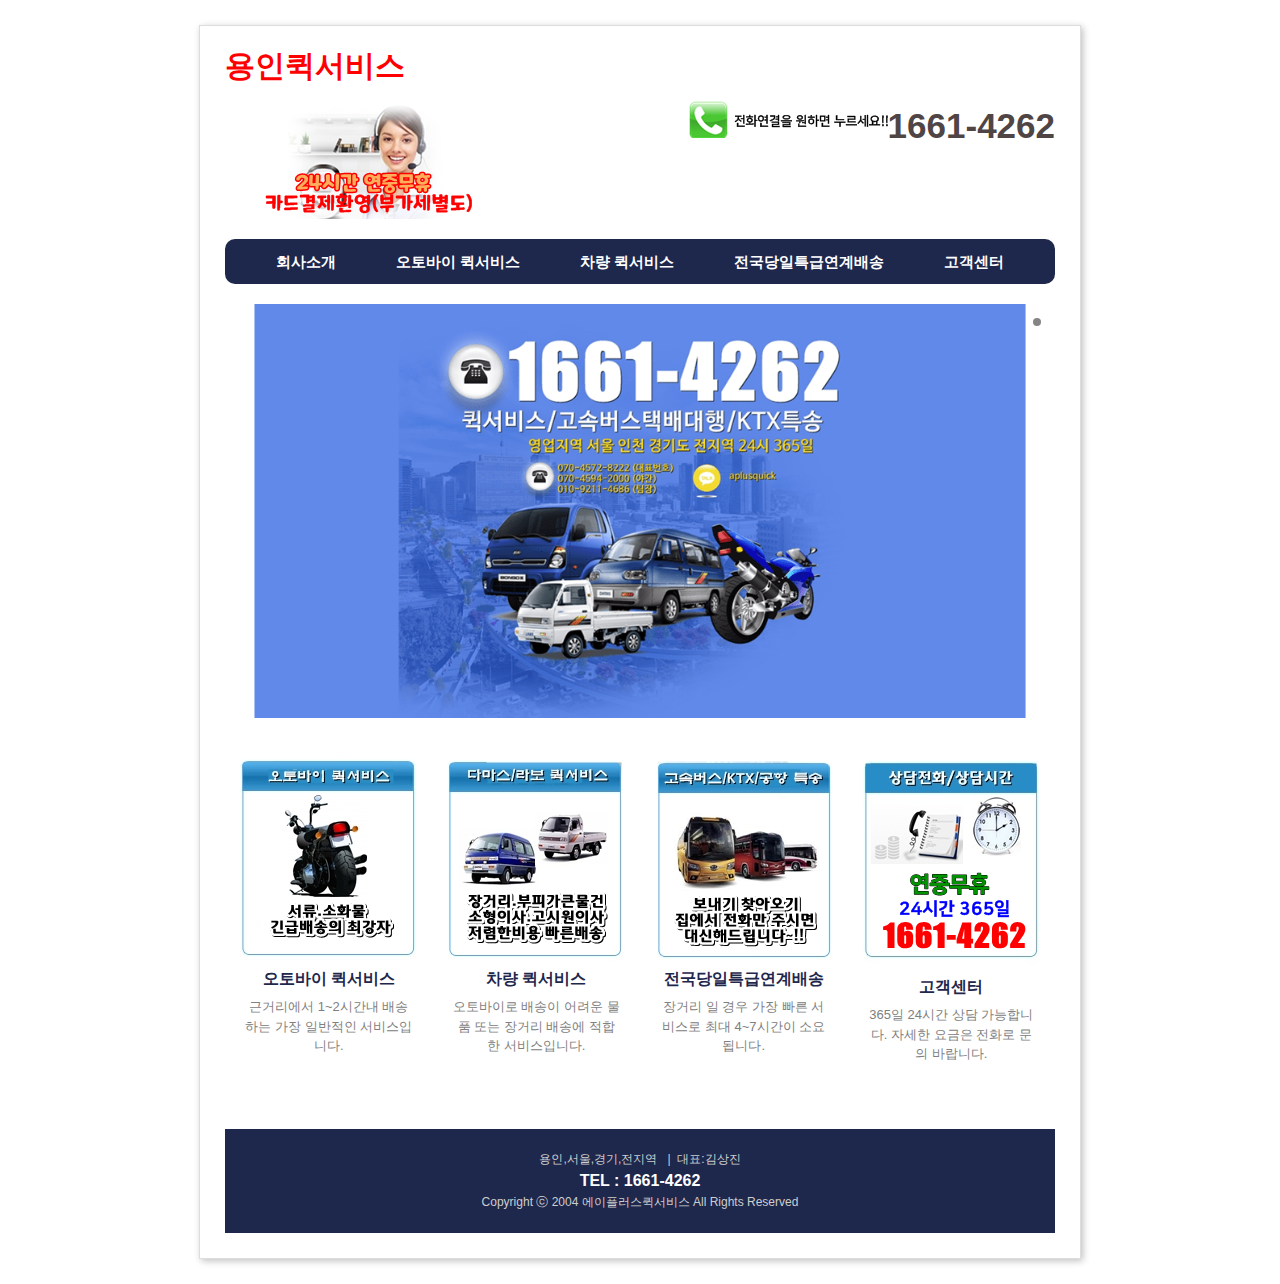
==== index.html @ 8a41278f "Add files via upload" ====
<head>
<meta name="viewport" content="width=device-width, initial-scale=1, maximum-scale=1, user-scalable=no">
<title>용인퀵서비스</title>
<meta name="description" content="24시저렴한 용인퀵서비스,용인퀵,퀵배달,퀵배송,용인시
,처인구
,기흥구
,수지구
,김량장동
,역북동
,삼가동
,남동
,유방동
,고림동
,마평동
,운학동
,호동
,해곡동
,포곡읍
,모현면
,남사면
,이동면
,원삼면
,백암면
,양지면
,역삼동
,유림동
,동부동
,신갈동
,구갈동
,상갈동
,하갈동
,보라동
,지곡동
,공세동
,고매동
,농서동
,서천동
,영덕동
,언남동
,마북동
,청덕동
,동백동
,상하동
,보정동
,기흥동
,서농동
,구성동
,풍덕천동
,죽전동
,동천동
,고기동
,신봉동
,성복동
,상현동
,기흥
,수지
,죽전
,동백
,신갈
,용인터미널
,용인고속버스
,풍덕천
,양지
,모현
,백암">
<meta http-equiv="Content-Type" content="text/html; charset=utf-8" />
<meta property="og:type" content="website">
<meta property="og:title" content="용인퀵서비스">
<meta property="og:description" content="24시저렴한 용인퀵서비스,용인퀵,퀵배달,퀵배송,용인시
,처인구
,기흥구
,수지구
,김량장동
,역북동
,삼가동
,남동
,유방동
,고림동
,마평동
,운학동
,호동
,해곡동
,포곡읍
,모현면
,남사면
,이동면
,원삼면
,백암면
,양지면
,역삼동
,유림동
,동부동
,신갈동
,구갈동
,상갈동
,하갈동
,보라동
,지곡동
,공세동
,고매동
,농서동
,서천동
,영덕동
,언남동
,마북동
,청덕동
,동백동
,상하동
,보정동
,기흥동
,서농동
,구성동
,풍덕천동
,죽전동
,동천동
,고기동
,신봉동
,성복동
,상현동
,기흥
,수지
,죽전
,동백
,신갈
,용인터미널
,용인고속버스
,풍덕천
,양지
,모현
,백암">
<meta property="og:image" content="http://rkrkquick.dothome.co.kr/images/slider01.png">
<meta property="og:url" content="http://rkrkquick.dothome.co.kr">
<meta name="viewport" content="width=device-width,initial-scale=1.0,minimum-scale=1.0,maximum-scale=1.0">
<link rel="StyleSheet" HREF="style.css" type="text/css" title="style">
<link rel="canonical" href="http://rkrkquick.dothome.co.kr">
<META NAME="robots" content="all">
<meta NAME="keywords" ConTENT="24시저렴한 용인퀵서비스,용인퀵,퀵배송,퀵배달,용인시
,처인구
,기흥구
,수지구
,김량장동
,역북동
,삼가동
,남동
,유방동
,고림동
,마평동
,운학동
,호동
,해곡동
,포곡읍
,모현면
,남사면
,이동면
,원삼면
,백암면
,양지면
,역삼동
,유림동
,동부동
,신갈동
,구갈동
,상갈동
,하갈동
,보라동
,지곡동
,공세동
,고매동
,농서동
,서천동
,영덕동
,언남동
,마북동
,청덕동
,동백동
,상하동
,보정동
,기흥동
,서농동
,구성동
,풍덕천동
,죽전동
,동천동
,고기동
,신봉동
,성복동
,상현동
,기흥
,수지
,죽전
,동백
,신갈
,용인터미널
,용인고속버스
,풍덕천
,양지
,모현
,백암
">
<meta name="naver-site-verification" content="453dc102d6e20bcc4e0fc8fa6f25ca92c63f2015" />
<link rel='stylesheet' href='common/css/layerslider.css' type='text/css' media='all' />
<link rel='stylesheet' href='common/css/nanumgothic.css' type='text/css' media='all' />
<link rel='stylesheet' href='common/css/reset.css' type='text/css' media='all' />
<link rel='stylesheet' href='common/css/home.css' type='text/css' media='all' />
<link rel='stylesheet' href='common/css/page-style.css' type='text/css' media='all' />
<script type='text/javascript' src='common/js/greensock.js'></script>
<script type='text/javascript' src='common/js/jquery.js'></script>
<script type='text/javascript' src='common/js/jquery-migrate.min.js'></script>
<script type='text/javascript' src='common/js/layerslider.kreaturamedia.jquery.js'></script>
<script type='text/javascript' src='common/js/layerslider.transitions.js'></script>
<script type='text/javascript' src='common/js/nav.js'></script>
<script type='text/javascript' src='common/js/home.js'></script>
</head>

<META NAME="Description" CONTENT="오토바이,다마스,라보,용달">

<style>

.comp-name{color:red;} 

.nav{background-color:#1e274c;} 


a.header-tel{color: #504545;} 

@media screen and (max-width: 525px){
a.header-tel{border:3px solid #ffd02c; 
}
}


</style>



<body id="main" class="">
<div class="wrapper bg-cf">
	<div class="wrapper-inner">

		<header>
			<h1 class="comp-name">용인퀵서비스</h1>  
			<div class="clear"> </div>
			<div class="logo">
				<a href="index.html" title="HOME">
					<img src="images/logo.png" alt="LOGO" />
				</a>
			</div><!-- /.logo -->

			<a href="tel:1661-4262 " class="header-tel" title="1661-4262 전화걸기"><img src="images/phone.png">1661-4262</a> 
			<div class="clear"> </div>
			<div class="nav">
				<nav>
					<ul class="primary-menu">
						<li id="menu-item-15" class="menu-item menu-item-type-post_type menu-item-object-page menu-item-15">
							<a href="sub/sub01.html">회사소개</a>
						</li>
						<li id="menu-item-19" class="menu-item menu-item-type-post_type menu-item-object-page menu-item-19">
							<a href="sub/sub02.html">오토바이 퀵서비스</a>
						</li>
						<li id="menu-item-62" class="menu-item menu-item-type-post_type menu-item-object-page menu-item-62">
							<a href="sub/sub03.html">차량 퀵서비스</a>
						</li>
						<li id="menu-item-63" class="menu-item menu-item-type-post_type menu-item-object-page menu-item-63">
							<a href="sub/sub04.html">전국당일특급연계배송</a>
						</li>
						<li id="menu-item-64" class="menu-item menu-item-type-post_type menu-item-object-page menu-item-64">
							<a href="sub/sub05.html">고객센터</a>
						</li>
					</ul>
				</nav>				
				<div class="mobile-menu">
					<div id="mb-menu">
						<select title="GOTO" name="page_id" id="page_id" class="" onChange="javascript:location.href=this.options[this.selectedIndex].value;">
							<option value="/">:::: MENU 선택 ::::</option>
							<option value="/">HOME</option>
							<option value="sub/sub01.html">회사소개</option>
							<option value="sub/sub02.html">오토바이 퀵서비스</option>
							<option value="sub/sub03.html">차량 퀵서비스</option>
							<option value="sub/sub04.html">전국당일특급연계배송</option>
							<option value="sub/sub05.html">고객센터</option>
						</select>
					</div>
				</div><!-- /.mobile-menu -->
			</div><!-- /.nav -->
		</header>

		<div class="main-content">


			<div class="slider">
			<script data-cfasync="false" type="text/javascript">
				var lsjQuery = jQuery;
			</script>
			<script data-cfasync="false" type="text/javascript">
			lsjQuery(document).ready(function() { if(typeof lsjQuery.fn.layerSlider == "undefined") { lsShowNotice('layerslider_1_1','jquery'); } else { lsjQuery("#layerslider_1_1").layerSlider({skinsPath: ''}) } });
			</script>
				<div id="layerslider_1_1" class="ls-wp-container" style="width:1030px;height:514px;margin:0 auto;margin-bottom: 0px;">
					<div class="ls-slide" data-ls=" transition2d: all;">
						<img src="images/slider00.png" class="ls-bg" alt="slider00" />
						<img class="ls-l" style="top:0px;left:0px;white-space: nowrap;" data-ls="delayin:1000;" src="images/slider01.png" alt="">
						<img class="ls-l" style="top:0px;left:0px;white-space: nowrap;" data-ls="delayin:2000;" src="images/slider02.png" alt="">
						<img class="ls-l" style="top:0px;left:0px;white-space: nowrap;" data-ls="delayin:3000;" src="images/slider03.png" alt="">
						<img class="ls-l" style="top:0px;left:0px;white-space: nowrap;" data-ls="delayin:4200;" src="images/slider04.png" alt="">
					</div>
					<div class="ls-slide" data-ls=" transition2d: all;">
						<img src="images/slider00.png" class="ls-bg" alt="slider00" />
						<img class="ls-l" style="top:0px;left:0px;white-space: nowrap;" data-ls="delayin:1000;" src="images/slider01.png" alt="">
						<img class="ls-l" style="top:0px;left:0px;white-space: nowrap;" data-ls="delayin:2000;" src="images/slider02.png" alt="">
						<img class="ls-l" style="top:0px;left:0px;white-space: nowrap;" data-ls="delayin:3000;" src="images/slider03.png" alt="">
						<img class="ls-l" style="top:0px;left:0px;white-space: nowrap;" data-ls="delayin:4200;" src="images/slider04.png" alt="">
					</div>
				</div>
			</div>
			<div class="clear"> </div>
			<div class="front-table">
				<div>
					<a href="sub/sub02.html" title="오토바이 퀵서비스 ">
						<img src="images/bike-icon.png" />
						<h4 class="table-h5">오토바이 퀵서비스</h4>
						<p class="table-desc">근거리에서 1~2시간내 배송하는 가장 일반적인 서비스입니다.</p>
					</a>
				</div>
				<div>
					<a href="sub/sub03.html" title="차량 퀵서비스 ">
						<img src="images/truck-icon.png" />
						<h4 class="table-h5">차량 퀵서비스</h4>
						<p class="table-desc">오토바이로 배송이 어려운 물품 또는 장거리 배송에 적합한 서비스입니다.</p>
					</a>
				</div>
				<div>
					<a href="sub/sub04.html" title="전국당일특급연계배송 ">
						<img src="images/rocket-icon.png" />
						<h4 class="table-h5">전국당일특급연계배송</h4>
						<p class="table-desc">장거리 일 경우 가장 빠른 서비스로 최대 4~7시간이 소요됩니다.</p>
					</a>
				</div>
				<div>
					<a href="sub/sub05.html" title="고객센터 ">
						<img src="images/call-icon.png" />
						<h4 class="table-h5">고객센터</h4>
						<p class="table-desc">365일 24시간 상담 가능합니다. 자세한 요금은 전화로 문의 바랍니다.</p>
					</a>
				</div>
			</div>
			<div class="clear"> </div>

		</div>




﻿		<div class="footer">
		<footer>
			<div class="footer-addr">
				
				<span class="addr">용인,서울,경기,전지역 </span>&nbsp;&nbsp;|&nbsp;&nbsp;<span class="ceo">대표:김상진</span><br /><span class="tel"><a href="tel:1661-4262 " title="1661-4262 전화걸기">TEL : 1661-4262 </a></span>

			</div><!-- /.footer-etc -->
			<div class="footer-copy">
				Copyright ⓒ 2004 에이플러스퀵서비스 All Rights Reserved
			</div><!-- /.footer-copy -->
		</footer>
		</div><!-- /.footer -->
	</div><!-- /.wrapper-inner -->

</div><!-- /.wrapper -->
</body>


</html>
---- common/css/layerslider.css ----
.ls-container {
	visibility: hidden; position: relative;
}
.ls-lt-container {
	position: absolute;
}
.ls-lt-container {
	text-align: left !important; direction: ltr !important;
}
.ls-lt-container * {
	text-align: left !important; direction: ltr !important;
}
.ls-container-fullscreen {
	background: black !important; margin: 0px auto !important; padding: 2% !important; border-radius: 0px !important; border: currentColor !important; border-image: none !important; -moz-border-radius: 0; -webkit-border-radius: 0;
}
.ls-container-fullscreen .ls-thumbnail-wrapper {
	display: none !important;
}
.ls-container-fullscreen .ls-fullscreen {
	display: none !important;
}
.ls-container-fullscreen .ls-shadow {
	display: none !important;
}
.ls-overflow-hidden {
	overflow: hidden;
}
.ls-inner {
	background-position: center; position: relative; z-index: 2;
}
.ls-loading-container {
	left: 50% !important; top: 50% !important; display: none; position: absolute !important; z-index: 3 !important;
}
.ls-loading-indicator {
	margin: 0px auto;
}
.ls-inner {
	width: 100%; height: 100%;
}
.ls-slide {
	width: 100%; height: 100%;
}
.ls-slide {
	background-position: center; overflow: hidden; display: none; position: absolute;
}
.ls-layer {
	background-position: center; overflow: hidden; display: none; position: absolute;
}
.ls-active {
	display: block !important;
}
.ls-animating {
	display: block !important;
}
.ls-slide > * {
	margin: 0px; left: 0px; top: 0px; line-height: normal; position: absolute;
}
.ls-slide .ls-bg {
	left: 0px; top: 0px; transform: none !important; -o-transform: none; -moz-transform: none; -webkit-transform: none;
}
.ls-yourlogo {
	position: absolute; z-index: 99;
}
.ls-bar-timer {
	background: white; top: 0px; width: 0px; height: 2px; border-bottom-color: rgb(85, 85, 85); border-bottom-width: 2px; border-bottom-style: solid; position: absolute; z-index: 4; opacity: 0.55;
}
.ls-circle-timer {
	top: 10px; width: 16px; height: 16px; right: 10px; display: none; position: absolute; z-index: 4; opacity: 0.65;
}
.ls-ct-half {
	background: white;
}
.ls-ct-center {
	background: rgb(68, 68, 68);
}
.ls-ct-left {
	width: 50%; height: 100%; overflow: hidden;
}
.ls-ct-right {
	width: 50%; height: 100%; overflow: hidden;
}
.ls-ct-left {
	float: left; position: relative;
}
.ls-ct-right {
	float: left; position: relative;
}
.ls-ct-rotate {
	top: 0px; width: 200%; height: 100%; position: absolute;
}
.ls-ct-left .ls-ct-rotate {
	left: 0px;
}
.ls-ct-right .ls-ct-hider {
	left: 0px;
}
.ls-ct-right .ls-ct-half {
	left: 0px;
}
.ls-ct-right .ls-ct-rotate {
	right: 0px;
}
.ls-ct-left .ls-ct-hider {
	right: 0px;
}
.ls-ct-left .ls-ct-half {
	right: 0px;
}
.ls-ct-hider {
	top: 0px; position: absolute;
}
.ls-ct-half {
	top: 0px; position: absolute;
}
.ls-ct-hider {
	width: 50%; height: 100%; overflow: hidden;
}
.ls-ct-half {
	width: 200%; height: 100%;
}
.ls-ct-center {
	left: 25%; top: 25%; width: 50%; height: 50%; position: absolute;
}
.ls-ct-half {
	border-radius: 100px; -moz-border-radius: 100px; -webkit-border-radius: 100px;
}
.ls-ct-center {
	border-radius: 100px; -moz-border-radius: 100px; -webkit-border-radius: 100px;
}
.ls-bottom-nav-wrapper {
	height: 0px;
}
.ls-bottom-slidebuttons {
	text-align: left;
}
.ls-bottom-nav-wrapper {
	margin: 0px auto; height: 0px; text-align: center; position: relative; z-index: 2;
}
.ls-below-thumbnails {
	margin: 0px auto; height: 0px; text-align: center; position: relative; z-index: 2;
}
.ls-below-thumbnails {
	display: none; z-index: 6;
}
.ls-bottom-nav-wrapper a {
	
}
.ls-nav-prev {
	
}
.ls-nav-next {
	
}
* .ls-bottom-nav-wrapper * {
	direction: ltr !important;
}
* .ls-bottom-nav-wrapper span * {
	direction: ltr !important;
}
.ls-bottom-slidebuttons {
	position: relative; z-index: 1000;
}
.ls-bottom-slidebuttons {
	position: relative;
}
.ls-nav-start {
	position: relative;
}
.ls-nav-stop {
	position: relative;
}
.ls-nav-sides {
	position: relative;
}
.ls-nothumb {
	text-align: center !important;
}
.ls-link {
	left: 0px !important; top: 0px !important; width: 100% !important; height: 100% !important; position: absolute; background-image: url("http://dothome.co.kr/expiration/404.html");
}
.ls-slide > a > * {
	background-image: url("http://dothome.co.kr/expiration/404.html");
}
.ls-vpcontainer {
	left: 0px; top: 0px; width: 100%; height: 100%; position: absolute;
}
.ls-videopreview {
	left: 0px; top: 0px; width: 100%; height: 100%; position: absolute; cursor: pointer;
}
.ls-playvideo {
	left: 50%; top: 50%; position: absolute; cursor: pointer;
}
.ls-tn {
	display: none !important;
}
.ls-thumbnail-hover {
	left: 0px; display: none; position: absolute;
}
.ls-thumbnail-hover-inner {
	left: 0px; top: 0px; width: 100%; height: 100%; display: none; position: absolute;
}
.ls-thumbnail-hover-bg {
	left: 0px; top: 0px; width: 100%; height: 100%; position: absolute;
}
.ls-thumbnail-hover-img {
	overflow: hidden; position: absolute;
}
.ls-thumbnail-hover img {
	left: 50%; top: 0px; display: inline-block; visibility: visible !important; position: absolute; max-width: none !important;
}
.ls-thumbnail-hover span {
	left: 50%; top: 100%; width: 0px; height: 0px; border-right-color: transparent !important; border-bottom-color: transparent !important; border-left-color: transparent !important; display: block; position: absolute;
}
.ls-thumbnail-wrapper {
	margin: 0px auto; width: 100%; position: relative; z-index: 4;
}
.ls-thumbnail {
	margin: 0px auto; position: relative;
}
.ls-thumbnail-inner {
	width: 100%;
}
.ls-thumbnail-slide-container {
	width: 100%;
}
.ls-thumbnail-slide-container {
	overflow: hidden !important; position: relative;
}
.ls-touchscroll {
	-ms-overflow-x: auto !important;
}
.ls-thumbnail-slide {
	text-align: center; float: left; white-space: nowrap; position: relative;
}
.ls-thumbnail-slide a {
	width: 0px; height: 0px; overflow: hidden; display: inline-block; position: relative;
}
.ls-thumbnail-slide img {
	height: 100%; visibility: visible !important; max-height: 100% !important; max-width: none !important;
}
.ls-shadow {
	left: 0px; top: 100%; width: 100%; overflow: hidden !important; display: none; visibility: hidden; position: absolute; z-index: 1;
}
.ls-shadow img {
	left: 0px !important; width: 100% !important; height: auto !important; bottom: 0px !important; position: absolute !important;
}
.ls-bottom-nav-wrapper {
	visibility: hidden;
}
.ls-thumbnail-wrapper {
	visibility: hidden;
}
.ls-nav-prev {
	visibility: hidden;
}
.ls-nav-next {
	visibility: hidden;
}
.ls-wp-fullwidth-container {
	width: 100%; position: relative;
}
.ls-wp-fullwidth-helper {
	position: absolute;
}
.ls-overflow-hidden {
	overflow: hidden;
}
.ls-lt-tile {
	float: left; position: relative; perspective: 1000px; -o-perspective: 1000px; -moz-perspective: 1000px; -webkit-perspective: 1000px;
}
.ls-lt-tile img {
	display: inline-block; visibility: visible;
}
.ls-curtiles {
	overflow: hidden;
}
.ls-curtiles {
	left: 0px; top: 0px; width: 100%; height: 100%; position: absolute;
}
.ls-nexttiles {
	left: 0px; top: 0px; width: 100%; height: 100%; position: absolute;
}
.ls-curtile {
	width: 100% !important; height: 100% !important; overflow: hidden; position: absolute; backface-visibility: hidden; -o-backface-visibility: hidden; -moz-backface-visibility: hidden; -webkit-backface-visibility: hidden;
}
.ls-nexttile {
	width: 100% !important; height: 100% !important; overflow: hidden; position: absolute; backface-visibility: hidden; -o-backface-visibility: hidden; -moz-backface-visibility: hidden; -webkit-backface-visibility: hidden;
}
.ls-curtile {
	left: 0px; top: 0px;
}
.ls-curtile img {
	filter: inherit; position: absolute;
}
.ls-nexttile img {
	filter: inherit; position: absolute;
}
.ls-3d-container {
	overflow: visible !important; position: relative;
}
.ls-3d-box {
	left: 50%; top: 50%; position: absolute; -o-transform-style: preserve-3d; -moz-transform-style: preserve-3d; -webkit-transform-style: preserve-3d;
}
.ls-3d-box div {
	background: rgb(119, 119, 119); margin: 0px; padding: 0px; overflow: hidden; position: absolute;
}
.ls-fullscreen {
	display: block; position: absolute; z-index: 10; cursor: pointer;
}
html * .ls-nav-prev {
	padding: 0px; border: 0px currentColor; transition:none; border-image: none; line-height: normal; -o-transition: none; -moz-transition: none; -webkit-transition: none;
}
html * .ls-nav-next {
	padding: 0px; border: 0px currentColor; transition:none; border-image: none; line-height: normal; -o-transition: none; -moz-transition: none; -webkit-transition: none;
}
html * .ls-container img {
	padding: 0px; border: 0px currentColor; transition:none; border-image: none; line-height: normal; -o-transition: none; -moz-transition: none; -webkit-transition: none;
}
html * .ls-bottom-nav-wrapper a {
	padding: 0px; border: 0px currentColor; transition:none; border-image: none; line-height: normal; -o-transition: none; -moz-transition: none; -webkit-transition: none;
}
html * .ls-container .ls-fullscreen {
	padding: 0px; border: 0px currentColor; transition:none; border-image: none; line-height: normal; -o-transition: none; -moz-transition: none; -webkit-transition: none;
}
body * .ls-nav-prev {
	padding: 0px; border: 0px currentColor; transition:none; border-image: none; line-height: normal; -o-transition: none; -moz-transition: none; -webkit-transition: none;
}
body * .ls-nav-next {
	padding: 0px; border: 0px currentColor; transition:none; border-image: none; line-height: normal; -o-transition: none; -moz-transition: none; -webkit-transition: none;
}
body * .ls-container img {
	padding: 0px; border: 0px currentColor; transition:none; border-image: none; line-height: normal; -o-transition: none; -moz-transition: none; -webkit-transition: none;
}
body * .ls-bottom-nav-wrapper a {
	padding: 0px; border: 0px currentColor; transition:none; border-image: none; line-height: normal; -o-transition: none; -moz-transition: none; -webkit-transition: none;
}
body * .ls-container .ls-fullscreen {
	padding: 0px; border: 0px currentColor; transition:none; border-image: none; line-height: normal; -o-transition: none; -moz-transition: none; -webkit-transition: none;
}
#ls-global * .ls-nav-prev {
	padding: 0px; border: 0px currentColor; transition:none; border-image: none; line-height: normal; -o-transition: none; -moz-transition: none; -webkit-transition: none;
}
#ls-global * .ls-nav-next {
	padding: 0px; border: 0px currentColor; transition:none; border-image: none; line-height: normal; -o-transition: none; -moz-transition: none; -webkit-transition: none;
}
#ls-global * .ls-container img {
	padding: 0px; border: 0px currentColor; transition:none; border-image: none; line-height: normal; -o-transition: none; -moz-transition: none; -webkit-transition: none;
}
#ls-global * .ls-bottom-nav-wrapper a {
	padding: 0px; border: 0px currentColor; transition:none; border-image: none; line-height: normal; -o-transition: none; -moz-transition: none; -webkit-transition: none;
}
#ls-global * .ls-container .ls-fullscreen {
	padding: 0px; border: 0px currentColor; transition:none; border-image: none; line-height: normal; -o-transition: none; -moz-transition: none; -webkit-transition: none;
}
html * .ls-thumbnail a {
	padding: 0px; border: 0px currentColor; transition:none; border-image: none; line-height: normal; -o-transition: none; -moz-transition: none; -webkit-transition: none;
}
body * .ls-thumbnail a {
	padding: 0px; border: 0px currentColor; transition:none; border-image: none; line-height: normal; -o-transition: none; -moz-transition: none; -webkit-transition: none;
}
#ls-global * .ls-thumbnail a {
	padding: 0px; border: 0px currentColor; transition:none; border-image: none; line-height: normal; -o-transition: none; -moz-transition: none; -webkit-transition: none;
}
html * .ls-slide > a {
	transition:none; -o-transition: none; -moz-transition: none; -webkit-transition: none;
}
body * .ls-slide > a {
	transition:none; -o-transition: none; -moz-transition: none; -webkit-transition: none;
}
#ls-global * .ls-slide > a {
	transition:none; -o-transition: none; -moz-transition: none; -webkit-transition: none;
}
html * .ls-slide > h1 {
	transition:none; -o-transition: none; -moz-transition: none; -webkit-transition: none;
}
body * .ls-slide > h1 {
	transition:none; -o-transition: none; -moz-transition: none; -webkit-transition: none;
}
#ls-global * .ls-slide > h1 {
	transition:none; -o-transition: none; -moz-transition: none; -webkit-transition: none;
}
html * .ls-slide > h2 {
	transition:none; -o-transition: none; -moz-transition: none; -webkit-transition: none;
}
body * .ls-slide > h2 {
	transition:none; -o-transition: none; -moz-transition: none; -webkit-transition: none;
}
#ls-global * .ls-slide > h2 {
	transition:none; -o-transition: none; -moz-transition: none; -webkit-transition: none;
}
html * .ls-slide > h3 {
	transition:none; -o-transition: none; -moz-transition: none; -webkit-transition: none;
}
body * .ls-slide > h3 {
	transition:none; -o-transition: none; -moz-transition: none; -webkit-transition: none;
}
#ls-global * .ls-slide > h3 {
	transition:none; -o-transition: none; -moz-transition: none; -webkit-transition: none;
}
html * .ls-slide > h4 {
	transition:none; -o-transition: none; -moz-transition: none; -webkit-transition: none;
}
body * .ls-slide > h4 {
	transition:none; -o-transition: none; -moz-transition: none; -webkit-transition: none;
}
#ls-global * .ls-slide > h4 {
	transition:none; -o-transition: none; -moz-transition: none; -webkit-transition: none;
}
html * .ls-slide > h5 {
	transition:none; -o-transition: none; -moz-transition: none; -webkit-transition: none;
}
body * .ls-slide > h5 {
	transition:none; -o-transition: none; -moz-transition: none; -webkit-transition: none;
}
#ls-global * .ls-slide > h5 {
	transition:none; -o-transition: none; -moz-transition: none; -webkit-transition: none;
}
html * .ls-slide > p {
	transition:none; -o-transition: none; -moz-transition: none; -webkit-transition: none;
}
body * .ls-slide > p {
	transition:none; -o-transition: none; -moz-transition: none; -webkit-transition: none;
}
#ls-global * .ls-slide > p {
	transition:none; -o-transition: none; -moz-transition: none; -webkit-transition: none;
}
html * .ls-slide > div {
	transition:none; -o-transition: none; -moz-transition: none; -webkit-transition: none;
}
body * .ls-slide > div {
	transition:none; -o-transition: none; -moz-transition: none; -webkit-transition: none;
}
#ls-global * .ls-slide > div {
	transition:none; -o-transition: none; -moz-transition: none; -webkit-transition: none;
}
html * .ls-slide > span {
	transition:none; -o-transition: none; -moz-transition: none; -webkit-transition: none;
}
body * .ls-slide > span {
	transition:none; -o-transition: none; -moz-transition: none; -webkit-transition: none;
}
#ls-global * .ls-slide > span {
	transition:none; -o-transition: none; -moz-transition: none; -webkit-transition: none;
}
html * .ls-slide > * {
	transition:none; -o-transition: none; -moz-transition: none; -webkit-transition: none;
}
body * .ls-slide > * {
	transition:none; -o-transition: none; -moz-transition: none; -webkit-transition: none;
}
#ls-global * .ls-slide > * {
	transition:none; -o-transition: none; -moz-transition: none; -webkit-transition: none;
}
html * .ls-slide > * {
	margin: 0px;
}
body * .ls-slide > * {
	margin: 0px;
}
#ls-global * .ls-slide > * {
	margin: 0px;
}
html * .ls-container img {
	background: none !important; padding: 0px; border-radius: 0px; border: 0px currentColor; border-image: none; min-width: 0px !important; max-width: none !important; box-shadow: none;
}
body * .ls-container img {
	background: none !important; padding: 0px; border-radius: 0px; border: 0px currentColor; border-image: none; min-width: 0px !important; max-width: none !important; box-shadow: none;
}
#ls-global * .ls-container img {
	background: none !important; padding: 0px; border-radius: 0px; border: 0px currentColor; border-image: none; min-width: 0px !important; max-width: none !important; box-shadow: none;
}
html * .ls-wp-container .ls-slide > * {
	margin: 0px; padding: 0px; border: 0px currentColor; border-image: none; line-height: normal;
}
body * .ls-wp-container .ls-slide > * {
	margin: 0px; padding: 0px; border: 0px currentColor; border-image: none; line-height: normal;
}
#ls-global * .ls-wp-container .ls-slide > * {
	margin: 0px; padding: 0px; border: 0px currentColor; border-image: none; line-height: normal;
}
html * .ls-wp-container .ls-slide > a > * {
	margin: 0px;
}
body * .ls-wp-container .ls-slide > a > * {
	margin: 0px;
}
#ls-global * .ls-wp-container .ls-slide > a > * {
	margin: 0px;
}
html * .ls-wp-container .ls-slide > a {
	text-decoration: none;
}
body * .ls-wp-container .ls-slide > a {
	text-decoration: none;
}
#ls-global * .ls-wp-container .ls-slide > a {
	text-decoration: none;
}
.ls-wp-fullwidth-container {
	box-sizing: content-box !important; -moz-box-sizing: content-box; -webkit-box-sizing: content-box;
}
.ls-wp-fullwidth-helper {
	box-sizing: content-box !important; -moz-box-sizing: content-box; -webkit-box-sizing: content-box;
}
.ls-container {
	box-sizing: content-box !important; -moz-box-sizing: content-box; -webkit-box-sizing: content-box;
}
.ls-container * {
	box-sizing: content-box !important; -moz-box-sizing: content-box; -webkit-box-sizing: content-box;
}
html * .ls-yourlogo {
	margin: 0px;
}
body * .ls-yourlogo {
	margin: 0px;
}
#ls-global * .ls-yourlogo {
	margin: 0px;
}
html * .ls-tn {
	display: none;
}
body * .ls-tn {
	display: none;
}
#ls-global * .ls-tn {
	display: none;
}
.site {
	overflow: visible !important;
}
.ls-debug-console * {
	margin: 0px !important; padding: 0px !important; border: 0px currentColor !important; border-image: none !important; text-align: left !important; color: white !important; line-height: normal !important; font-family: "HelveticaNeue-Light", "Helvetica Neue Light", Helvetica, Arial, sans-serif !important; font-style: normal !important; text-shadow: none !important; -webkit-font-smoothing: antialiased;
}
.ls-debug-console h1 {
	padding-top: 10px !important; font-size: 17px !important; font-weight: bold !important;
}
.ls-debug-console h1:first-child {
	padding-top: 0px !important;
}
.ls-debug-console ul {
	list-style: none !important; padding-top: 10px !important;
}
.ls-debug-console li {
	font-size: 13px !important; font-weight: normal !important; margin-left: 10px !important; position: relative !important;
}
html * .ls-debug-console li ul {
	left: -10px; width: 260px; display: none;
}
body * .ls-debug-console li ul {
	left: -10px; width: 260px; display: none;
}
#ls-global * .ls-debug-console li ul {
	left: -10px; width: 260px; display: none;
}
.ls-debug-console li ul {
	background: white !important; padding: 10px 10px 10px 0px !important; border-radius: 10px !important; bottom: 100% !important; position: absolute !important; box-shadow: 0px 0px 20px black !important;
}
html * .ls-debug-console li:hover ul {
	display: block;
}
body * .ls-debug-console li:hover ul {
	display: block;
}
#ls-global * .ls-debug-console li:hover ul {
	display: block;
}
.ls-debug-console li ul * {
	color: black !important;
}
.ls-debug-console a {
	text-decoration: none !important; border-bottom-color: white !important; border-bottom-width: 1px !important; border-bottom-style: dotted !important;
}
.ls-error {
	background: white !important; padding: 20px 40px 30px 80px !important; border-radius: 5px !important; width: auto !important; height: auto !important; color: white !important; position: relative !important; box-shadow: 0px 2px 20px -5px black; -moz-border-radius: 5px; -wenkit-border-radius: 5px;
}
.ls-error p {
	margin: 0px !important; padding: 0px !important; border: 0px currentColor !important; border-image: none !important; text-align: justify !important; line-height: normal !important; font-family: Arial, sans-serif !important; text-shadow: none !important;
}
.ls-error .ls-error-title {
	color: red !important; line-height: 40px !important; font-size: 16px !important; font-weight: bold !important;
}
.ls-error .ls-error-text {
	color: rgb(85, 85, 85) !important; font-size: 13px !important; font-weight: normal !important;
}
.ls-error .ls-exclam {
	background: red !important; border-radius: 50px !important; left: 20px !important; top: 20px !important; width: 40px !important; height: 40px !important; text-align: center !important; color: white !important; line-height: 40px !important; font-size: 30px !important; font-weight: bold !important; position: absolute !important; -moz-border-radius: 50px; -webkit-border-radius: 50px;
}
html * .ls-container .ls-shadow {
	transform: translate3d(0px, 0px, 0px); -o-transform: translate3d(0, 0, 0); -moz-transform: translate3d(0, 0, 0); -webkit-transform: translate3d(0, 0, 0);
}
html * .ls-container .ls-slide > * {
	transform: translate3d(0px, 0px, 0px); -o-transform: translate3d(0, 0, 0); -moz-transform: translate3d(0, 0, 0); -webkit-transform: translate3d(0, 0, 0);
}
html * .ls-container .ls-fullscreen {
	transform: translate3d(0px, 0px, 0px); -o-transform: translate3d(0, 0, 0); -moz-transform: translate3d(0, 0, 0); -webkit-transform: translate3d(0, 0, 0);
}
html * .ls-container .ls-3d-container {
	transform: translate3d(0px, 0px, 0px); -o-transform: translate3d(0, 0, 0); -moz-transform: translate3d(0, 0, 0); -webkit-transform: translate3d(0, 0, 0);
}
html * .ls-container .ls-lt-container {
	transform: translate3d(0px, 0px, 0px); -o-transform: translate3d(0, 0, 0); -moz-transform: translate3d(0, 0, 0); -webkit-transform: translate3d(0, 0, 0);
}
html * .ls-container .ls-lt-container * {
	transform: translate3d(0px, 0px, 0px); -o-transform: translate3d(0, 0, 0); -moz-transform: translate3d(0, 0, 0); -webkit-transform: translate3d(0, 0, 0);
}
html * .ls-container .ls-thumbnail-wrapper {
	transform: translate3d(0px, 0px, 0px); -o-transform: translate3d(0, 0, 0); -moz-transform: translate3d(0, 0, 0); -webkit-transform: translate3d(0, 0, 0);
}
html * .ls-container .ls-bottom-nav-wrapper {
	transform: translate3d(0px, 0px, 0px); -o-transform: translate3d(0, 0, 0); -moz-transform: translate3d(0, 0, 0); -webkit-transform: translate3d(0, 0, 0);
}
body * .ls-container .ls-shadow {
	transform: translate3d(0px, 0px, 0px); -o-transform: translate3d(0, 0, 0); -moz-transform: translate3d(0, 0, 0); -webkit-transform: translate3d(0, 0, 0);
}
body * .ls-container .ls-slide > * {
	transform: translate3d(0px, 0px, 0px); -o-transform: translate3d(0, 0, 0); -moz-transform: translate3d(0, 0, 0); -webkit-transform: translate3d(0, 0, 0);
}
body * .ls-container .ls-fullscreen {
	transform: translate3d(0px, 0px, 0px); -o-transform: translate3d(0, 0, 0); -moz-transform: translate3d(0, 0, 0); -webkit-transform: translate3d(0, 0, 0);
}
body * .ls-container .ls-3d-container {
	transform: translate3d(0px, 0px, 0px); -o-transform: translate3d(0, 0, 0); -moz-transform: translate3d(0, 0, 0); -webkit-transform: translate3d(0, 0, 0);
}
body * .ls-container .ls-lt-container {
	transform: translate3d(0px, 0px, 0px); -o-transform: translate3d(0, 0, 0); -moz-transform: translate3d(0, 0, 0); -webkit-transform: translate3d(0, 0, 0);
}
body * .ls-container .ls-lt-container * {
	transform: translate3d(0px, 0px, 0px); -o-transform: translate3d(0, 0, 0); -moz-transform: translate3d(0, 0, 0); -webkit-transform: translate3d(0, 0, 0);
}
body * .ls-container .ls-thumbnail-wrapper {
	transform: translate3d(0px, 0px, 0px); -o-transform: translate3d(0, 0, 0); -moz-transform: translate3d(0, 0, 0); -webkit-transform: translate3d(0, 0, 0);
}
body * .ls-container .ls-bottom-nav-wrapper {
	transform: translate3d(0px, 0px, 0px); -o-transform: translate3d(0, 0, 0); -moz-transform: translate3d(0, 0, 0); -webkit-transform: translate3d(0, 0, 0);
}
#ls-global * .ls-container .ls-shadow {
	transform: translate3d(0px, 0px, 0px); -o-transform: translate3d(0, 0, 0); -moz-transform: translate3d(0, 0, 0); -webkit-transform: translate3d(0, 0, 0);
}
#ls-global * .ls-container .ls-slide > * {
	transform: translate3d(0px, 0px, 0px); -o-transform: translate3d(0, 0, 0); -moz-transform: translate3d(0, 0, 0); -webkit-transform: translate3d(0, 0, 0);
}
#ls-global * .ls-container .ls-fullscreen {
	transform: translate3d(0px, 0px, 0px); -o-transform: translate3d(0, 0, 0); -moz-transform: translate3d(0, 0, 0); -webkit-transform: translate3d(0, 0, 0);
}
#ls-global * .ls-container .ls-3d-container {
	transform: translate3d(0px, 0px, 0px); -o-transform: translate3d(0, 0, 0); -moz-transform: translate3d(0, 0, 0); -webkit-transform: translate3d(0, 0, 0);
}
#ls-global * .ls-container .ls-lt-container {
	transform: translate3d(0px, 0px, 0px); -o-transform: translate3d(0, 0, 0); -moz-transform: translate3d(0, 0, 0); -webkit-transform: translate3d(0, 0, 0);
}
#ls-global * .ls-container .ls-lt-container * {
	transform: translate3d(0px, 0px, 0px); -o-transform: translate3d(0, 0, 0); -moz-transform: translate3d(0, 0, 0); -webkit-transform: translate3d(0, 0, 0);
}
#ls-global * .ls-container .ls-thumbnail-wrapper {
	transform: translate3d(0px, 0px, 0px); -o-transform: translate3d(0, 0, 0); -moz-transform: translate3d(0, 0, 0); -webkit-transform: translate3d(0, 0, 0);
}
#ls-global * .ls-container .ls-bottom-nav-wrapper {
	transform: translate3d(0px, 0px, 0px); -o-transform: translate3d(0, 0, 0); -moz-transform: translate3d(0, 0, 0); -webkit-transform: translate3d(0, 0, 0);
}
.ls-gpuhack {
	transform: translate3d(0px, 0px, 0px); -o-transform: translate3d(0, 0, 0); -moz-transform: translate3d(0, 0, 0); -webkit-transform: translate3d(0, 0, 0);
}
.ls-videohack {
	transform: none !important; -o-transform: none; -moz-transform: none; -webkit-transform: none; -o-transform-origin: none; -moz-transform-origin: none; -webkit-transform-origin: none;
}
.ls-oldiepnghack {
	filter: none !important;
}
.ls-gpuhack {
	left: 0px !important; top: 0px !important; width: 100% !important; height: 100% !important;
}
html * .ls-container .ls-webkit-hack {
	left: 0px; top: 0px; width: 100%; height: 100%; position: absolute; z-index: 1;
}
body * .ls-container .ls-webkit-hack {
	left: 0px; top: 0px; width: 100%; height: 100%; position: absolute; z-index: 1;
}
#ls-global * .ls-container .ls-webkit-hack {
	left: 0px; top: 0px; width: 100%; height: 100%; position: absolute; z-index: 1;
}
@media not all, not all, not all, not all, not all
{
#ls-test3d {
	left: 9px; height: 3px; position: absolute;
}
}
.ls-forcehide {
	display: none !important;
}
---- common/css/nanumgothic.css ----
@font-face {
	font-family: Nanum Gothic;
	src: url(http://fonts.gstatic.com/ea/nanumgothic/v5/NanumGothic-Regular.eot?#iefix) format("embedded-opentype"), url(//fonts.gstatic.com/ea/nanumgothic/v5/NanumGothic-Regular.woff2) format("woff2"), url(//fonts.gstatic.com/ea/nanumgothic/v5/NanumGothic-Regular.woff) format("woff"), url(//fonts.gstatic.com/ea/nanumgothic/v5/NanumGothic-Regular.ttf) format("truetype");
	font-weight: 400;
	font-style: normal;
}
@font-face {
	font-family: Nanum Gothic;
	src: url(http://fonts.gstatic.com/ea/nanumgothic/v5/NanumGothic-Bold.eot?#iefix) format("embedded-opentype"), url(//fonts.gstatic.com/ea/nanumgothic/v5/NanumGothic-Bold.woff2) format("woff2"), url(//fonts.gstatic.com/ea/nanumgothic/v5/NanumGothic-Bold.woff) format("woff"), url(//fonts.gstatic.com/ea/nanumgothic/v5/NanumGothic-Bold.ttf) format("truetype");
	font-weight: 700;
	font-style: normal;
}
@font-face {
	font-family: Nanum Gothic;
	src: url(http://fonts.gstatic.com/ea/nanumgothic/v5/NanumGothic-ExtraBold.eot?#iefix) format("embedded-opentype"), url(//fonts.gstatic.com/ea/nanumgothic/v5/NanumGothic-ExtraBold.woff2) format("woff2"), url(//fonts.gstatic.com/ea/nanumgothic/v5/NanumGothic-ExtraBold.woff) format("woff"), url(//fonts.gstatic.com/ea/nanumgothic/v5/NanumGothic-ExtraBold.ttf) format("truetype");
	font-weight: 800;
	font-style: normal;
}
---- common/css/home.css ----
@charset "utf-8";


/*공통css*/
.clear{
	clear: both;
}
.bg-cf{
	background-color: #fff;
	border: 1px solid #DDDDDD;
	box-shadow: 2px 2px 7px silver;
}


/* home */
body{ font-family:"맑은고딕", "Malgun Gothic", "나눔고딕", NanumGothic, "돋움", dotum, "굴림", Gulim, Helvetica, AppleGothic, Sans-serif;
	font-size: 15px;
	background: url(../../images/body_bg.jpg);
}
.wrapper{
	width: 1080px;
	margin: 25px auto;
}
.wrapper-inner{
	padding: 25px;
}
.comp-name{

}
.logo{
	padding: 10px 0 20px;
	float: left;
	height: auto;
	text-align: center;
}
.logo img{
	max-width: 100%;
	height: auto;
}
a.header-tel{
    float: right;
    padding: 20px 0;
	padding-left:60px;
    font-weight: 600;
    font-size: 35px;
    background-image:url('../../images/tel.png');
    background-repeat: no-repeat;
    background-position: 0 8px;
}
.nav{
		border-radius:10px;
    padding: 15px 0;
    margin-bottom: 20px;
    z-index: #1e274c;
    
}
.nav ul.primary-menu{
    display: table;
    margin-left: auto;
    margin-right: auto;
}
.nav ul > li{
    padding: 0 30px 0px 30px;
    float: left;
    text-align: center;
}
.nav a{
	font-weight: bold;
	width: 100%;
	color: #FFF;
}
.nav a:hover{
	font-weight: bold;
	color: #66FFE2;
}
.nav > li > ul.sub-menu{
	display: none;
	position: absolute;
	z-index: 9999;
	margin-left: -30px;
	padding-top: 17px;
	border-bottom: 1px solid #1e274c;
}
.nav > li:hover ul.sub-menu{
	display: block !important;
}
ul.sub-menu li{
	padding: 10px 35px 10px 35px;
	background-color: #F5F5F5;
	border-bottom: 1px solid #1e274c;
}
ul.sub-menu li:first-child{
	border-top: 2px solid #1e274c;
}
ul.sub-menu a{
	font-size: 13px;
}

.mobile-menu{
	display: none;
}

.slider{
	margin-bottom: 20px;
}



.main-content{

}
.front-table{ padding:20px 0;}

.front-table > div {
	float: left;
	width: 25%;
	display: table-cell;
	text-align: center;
}
.table-h5{
    padding-top: 10px;
    padding-bottom: 10px;
		color:#1e274c;
    font-size: 16px;
}
.table-desc{
	padding: 0px 20px;
	line-height: 150%;
	font-size: 13px;
	color: gray;
}

.page-top{ border-bottom:2px solid #1e274c;overflow:auto;margin-bottom:20px;}

h1.page-title {
    font-size:20px;color:#1e274c; padding-bottom:3px; float:left;
}
.breadcrumbs {
    float: right;
    font-size: 12px;
    color: #5F5F5F;
}
.breadcrumbs a {
    font-size: 12px;
    color: #5F5F5F;
}
.page-inner {
    width: 100%;
    border-bottom: 2px dotted #E2E2E2;
    margin-bottom: 20px;
}


.footer{

	

    margin-top: 50px;
    padding: 20px 0;
    background-color: #1e274c;
    color: #cecece;
    text-align: center;
    line-height: 180%;
    font-size: 12px;
}
.footer a{
    color: #fff; font-weight:bold; font-size:16px;
}






































@media screen and (max-width: 1300px){

	.wrapper{
		width: 880px;
	}






}

@media screen and (max-width: 1100px){

	.wrapper{
		width: 680px;
	}
	.nav ul.primary-menu{
		display: none;
	}
	.mobile-menu{
		display: block;
		text-align: center;
	}
	select#page_id{
		width: 90%;
		padding: 5px 0;
		border-radius: 7px;
	}






}

@media screen and (max-width: 870px){

a.header-tel{
	font-size:24px;
    float: right;
	background-image:none;
}




	.wrapper{
		width: 500px;
	}

	.logo {
		width:50%;
		padding: 10px 0 10px;
		float: left;
	}
	.front-table{
	padding-top: 0px;
	}

	.front-table > div {
		
		float: left;
		width: 100%;
		display: block;
		text-align: left;
		padding: 10px 0;
	}
	.front-table > div img {
		float: left;
		margin-right: 20px;
		width: 90px;
	}


	.footer{margin-top:30px;}








}

@media screen and (max-width: 525px){

	.wrapper{
		width: 290px;
	}
	.logo{
		width: 100%;
	}

	.comp-name {
		width: 100%;
		text-align: center;	
	}

	a.header-tel {
		font-size: 20px;
		text-align: center;
		width: 98%;
		
		padding: 40px 0px;
		border-radius: 18px;
		background-position: 50% 50%;
		background-size: 235px 100px;
		margin-bottom: 20px;
        background-image: url(../../images/click01.png);
		
	}
	.front-table{
		padding-top: 0px;
		border-top: 1px solid #162742;
	}
	.front-table > div img {
		margin-right: 10px;
		width: 70px;
	}
	.table-h5 {
		padding-top: 20px;
	}
	.table-desc{
		display: none;
	}
	.front-table > div {
		border-bottom: 1px solid #162742;
	}







}
---- common/css/page-style.css ----
@charset "utf-8";

/*페이지스타일*/



.page-content{
    font-size: 13px;
	color: #504545;
}
.page-content h1,
.page-content h2,
.page-content h3,
.page-content h4,
.page-content h5,
.page-content h6{
	line-height: 1;
}
.page-content p{
	
}
.page-content img.alignnone{
    float: none;
}
.page-content img.alignleft{
    float: left;
	clear: left;
}
.page-content img.aligncenter{
	display: block;	
	text-align: center;
    margin: 0 auto;
	clear: both;
}
.page-content img.alignright{
    float: right;
	clear: right;
}
.page-content img{
    max-width: 100%;
}
.page-content img.size-full{
    width: 100%;
}
.page-content a > img.alignnone{
	display: block;
}
.page-content a > img.alignleft{
	display: block;
	text-align: left;
	clear: left;
}
.page-content a > img.aligncenter{
	display: block;	
	text-align: center;
	margin: 0 auto;
	clear: both;
}
.page-content a > img.alignright{
	display: block;
	text-align: right;
	clear: right;
}
.page-content ul,
.page-content ol{
    font-weight: 600;
	padding-left: 8px;
	margin-top: 5px;
}
.page-content ul li,
.page-content ol li{
    font-weight: normal;
    margin-left: 20px;
}
.page-content ul,
.page-content ul li{
    list-style-type: square;
}
.page-content ol,
.page-content ol li{
    list-style-type: upper-roman;
}
.page-content ul.none,
.page-content ul.none li,
.page-content ol.none,
.page-content ol.none li{
    list-style: none;
}
.page-content blockquote {
	background: #e6e6e6;
    border: 1px solid #EFEFEF;
    border-left: 10px solid #ccc;
    padding: 20px 10px 20px;
	quotes: "\201C""\201D""\2018""\2019";
}
.page-content blockquote:before {
	color: #e6e6e6;
    content: open-quote;
    font-size: 45px;
    line-height: 10px;
    margin-right: 10px;
    vertical-align: -10px;
	float: left;
}
.page-content blockquote p {
	display: inline;
}
.page-content pre{
	display: block;
    white-space: pre;
    overflow: auto;
    padding: 10px;
    background: #f9f9f9;
    border: 1px solid #EFEFEF;
}
.page-content > table{
	width:100% !important;
    border-top: 2px solid gray;
	border-bottom: 2px solid gray;
}
.page-content > table th{
	padding: 10px 0;
    background-color: #F6C25305e;
    color: #504545;
    border-bottom: 1px solid silver;
	border-right: 1px solid silver;
}

.page-content .last{border-bottom:0; }

.sub_title{padding:5px 8px; background-color:#1E274C;color:#fff; font-size:16px;}

.page-content > table td{
	padding: 8px 0;
    border-bottom: 1px solid silver;
	padding-left: 10px;
}
.page-content a.border-none{
	background-color: none;
    color: #fff;
    padding: 0px 0px;
    border: none;
    border-radius: 0px;
}
.page-content a.border{
	background-color: #F39001a42;
    color: #fff;
    padding: 2px 4px;
    border: none;
    border-radius: 3px;
}
.ap-form-wrapper h2{
	display: none;
}
.ap-plugin-link-wrapper{
	display: none;
}

.f15{
	font-size: 15px;
}
.bold{
	font-weight: 600;
}
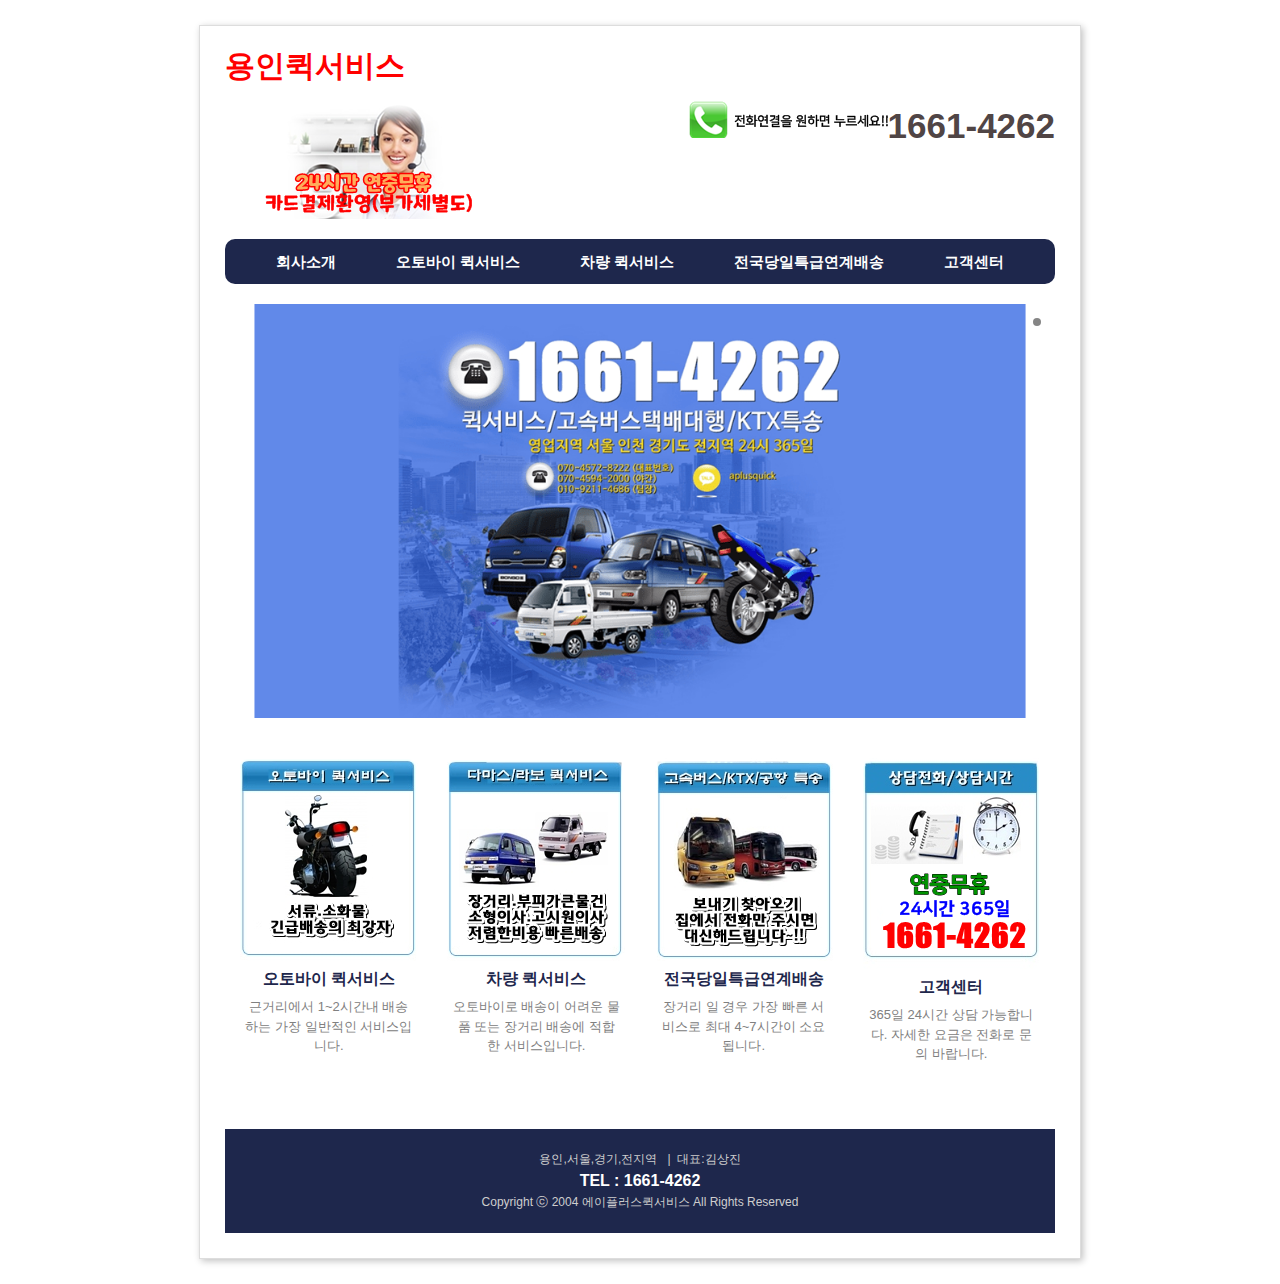
==== commit 91d2047d: "Add files via upload" ====
--- a/index.html
+++ b/index.html
@@ -128,11 +128,11 @@
 ,양지
 ,모현
 ,백암">
-<meta property="og:image" content="http://rkrkquick.dothome.co.kr/images/slider01.png">
-<meta property="og:url" content="http://rkrkquick.dothome.co.kr">
+<meta property="og:image" content="https://yiq.8222quick.com/images/slider01.png">
+<meta property="og:url" content="https://yiq.8222quick.com/">
 <meta name="viewport" content="width=device-width,initial-scale=1.0,minimum-scale=1.0,maximum-scale=1.0">
 <link rel="StyleSheet" HREF="style.css" type="text/css" title="style">
-<link rel="canonical" href="http://rkrkquick.dothome.co.kr">
+<link rel="canonical" href="https://yiq.8222quick.com/">
 <META NAME="robots" content="all">
 <meta NAME="keywords" ConTENT="24시저렴한 용인퀵서비스,용인퀵,퀵배송,퀵배달,용인시
 ,처인구
